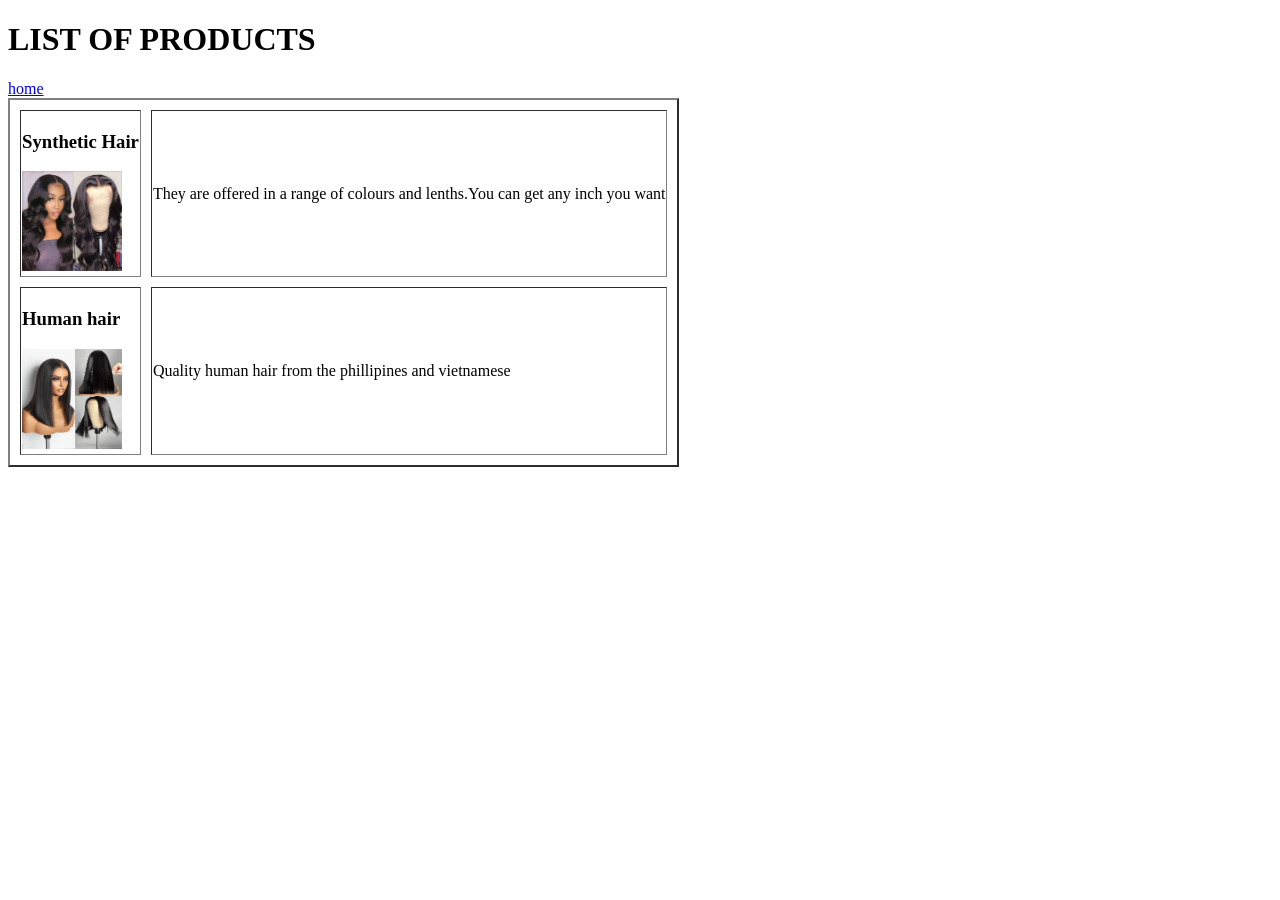
==== services.html @ fd326a1b "Add files via upload" ====
<!DOCTYPE html>
<html>
<head>
	<meta charset="utf-8">
	<meta name="viewport" content="width=device-width, initial-scale=1">
	<title>SERVICES</title>
</head>
<body>
	<h1>LIST OF PRODUCTS</h1>
	<a href="index.html"> home</a>
	<table>
		<table border="2" cellspacing="10  ">
		<tr>
			<td><h3>Synthetic Hair</h3>
				<img src="synthetic.jpg" alt="my image" width="100" height="100">
			</td>
			<td><p> They are offered in a range of colours and lenths.You can get any inch you want</p>
			</td>
		</tr>

		<tr>
			<td><h3>Human hair</h3>
				<img src="download.jpg" alt="my image" width="100" height="100">

			</td>
			<td><p> Quality human hair from the phillipines and vietnamese</p>
			</td>


</body>
</html>
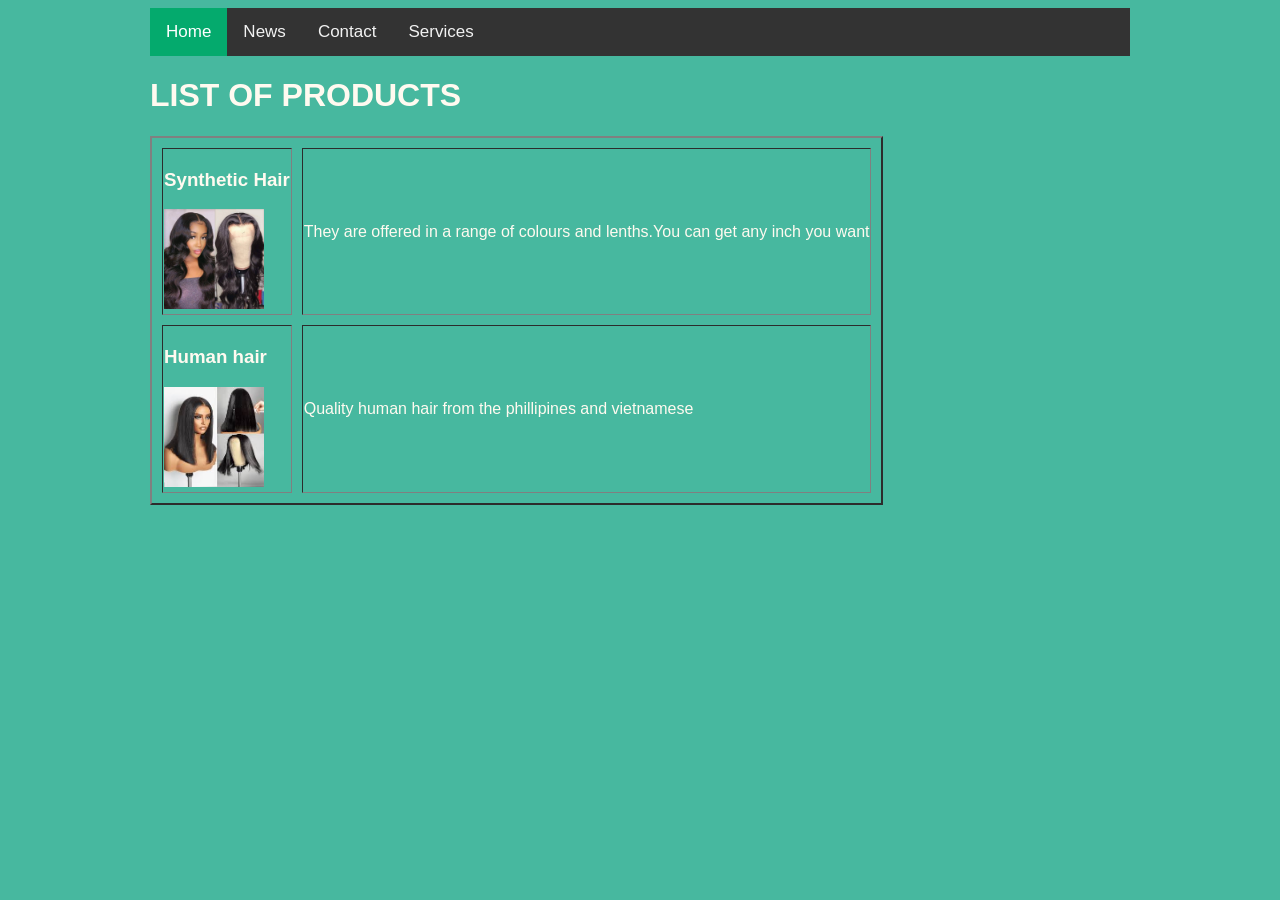
==== commit 8205e961: "Add files via upload" ====
--- a/services.html
+++ b/services.html
@@ -4,10 +4,17 @@
 	<meta charset="utf-8">
 	<meta name="viewport" content="width=device-width, initial-scale=1">
 	<title>SERVICES</title>
+	<link rel="stylesheet" type="text/css" href="style.css">
 </head>
 <body>
+	<div class="topnav">
+	  <a class="active" href="index.html">Home</a>
+	  <a href="#news">News</a>
+	  <a href="#contact">Contact</a>
+	  <a href="services.html">Services</a>
+	</div>	
 	<h1>LIST OF PRODUCTS</h1>
-	<a href="index.html"> home</a>
+
 	<table>
 		<table border="2" cellspacing="10  ">
 		<tr>
--- a/style.css
+++ b/style.css
@@ -0,0 +1,34 @@
+body{
+	background:#47b89f;
+	color: floralwhite;
+	font-family: arial;
+	margin-left:150px ;
+	margin-right:150px;
+	/* Add a black background color to the top navigation */
+.topnav {
+  background-color: #333;
+  overflow: hidden;
+}
+
+/* Style the links inside the navigation bar */
+.topnav a {
+  float: left;
+  color: #f2f2f2;
+  text-align: center;
+  padding: 14px 16px;
+  text-decoration: none;
+  font-size: 17px;
+}
+
+/* Change the color of links on hover */
+.topnav a:hover {
+  background-color: #ddd;
+  color: black;
+}
+
+/* Add a color to the active/current link */
+.topnav a.active {
+  background-color: #04AA6D;
+  color: white;
+}
+}
